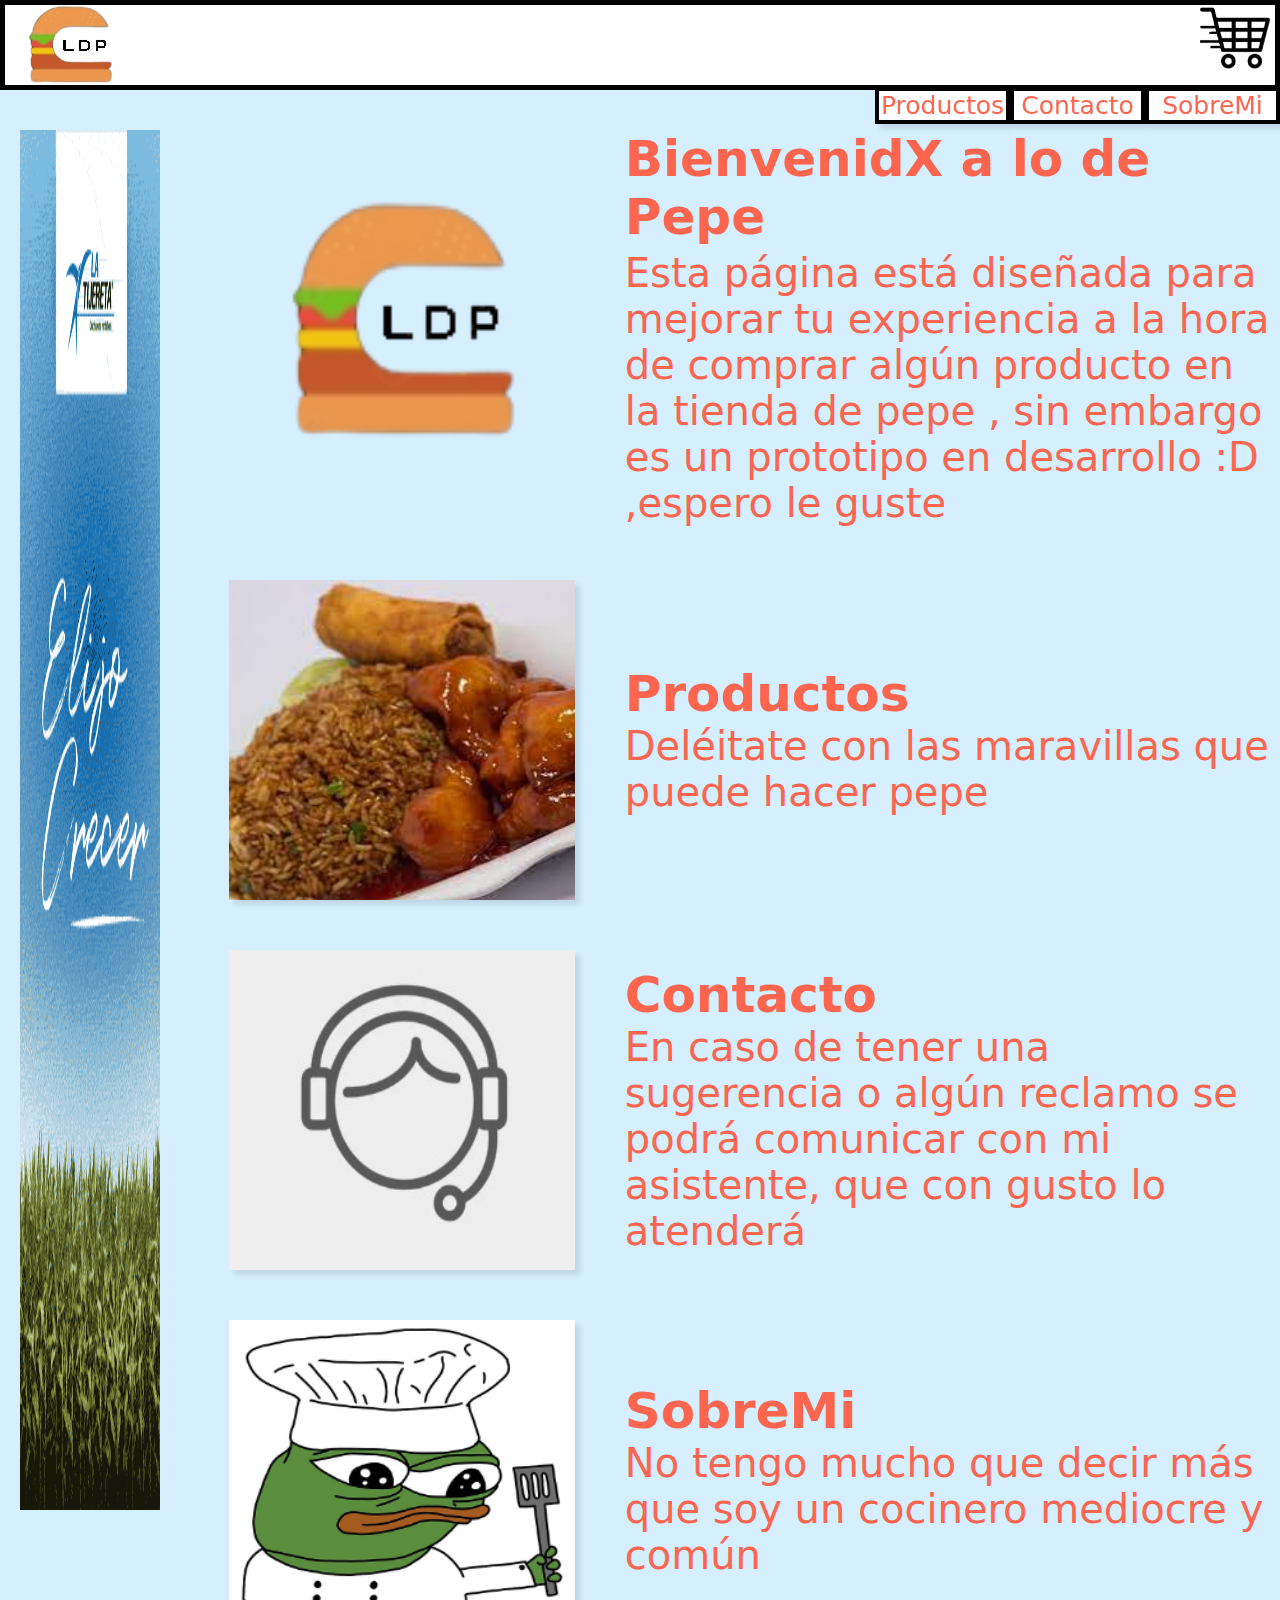
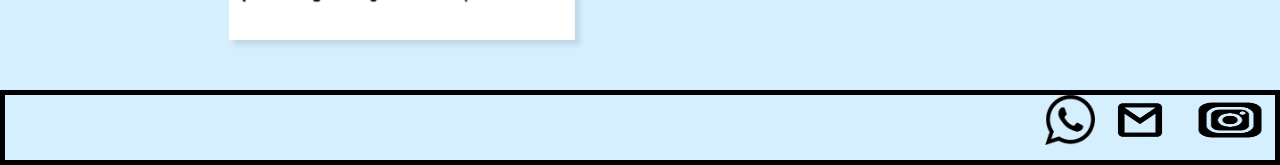
==== index.html @ d3e03705 "finish" ====
<!doctype html>
<html lang="en">
  <head>
    <meta charset="utf-8">
    <title>Lodepepe</title>
    <link rel="stylesheet" href="css/style.css">
    <meta name="viewport" content="width=device-width, user-scalable=no, initial-scale=1.0, maximum-scale=1.0, minimum-scale=1.0">
    
  </head>
  <body class="gridPadre">

      <header>
        <div class="encabezado">
          <div class="cajaDeLogo">
            <div class="logo">
                <a title="." href="/index.html"><img src="/img/logo.png"/></a>
            </div>
          </div>
          
        <div class="cajaDelCarrito">
            
          <div class="carrito">
             <a title="." href="/html/carrito.html"><img src="/img/carrito1.png" alt="." height="70px"/></a>
          </div>
       </div>

       <div class="navegador">
        <a href="/html/productos.html"  class="e1" >Productos</a> 
        <a href="/html/contacto.html" class="e2">Contacto </a>
        <a href="/html/sobremi.html"  class="e3">SobreMi</a>
    </div>
      </div>
      
            

      </header>
      
      <div>
        <img src="/img/logo.png" alt="" id="img1">
    </div>

      <section id="i1">
              <div>
                  <h1 class="titulos">
                      BienvenidX a lo de Pepe
                  </h1>
              </div>
              
              <div>
                 <p class="parrafo">
                  Esta página está diseñada para mejorar tu experiencia a la hora de comprar algún producto en la tienda de pepe , sin embargo es un prototipo en desarrollo :D ,espero le guste
                 </p>
              </div>
      </section>

      <img src="/img/productos.jpeg" alt=""  class="imagenes"
      id="img2">

      <section id="i2">
          <div>
            <h2>
                <a href="html/productos.html" class="titulos">Productos</a>
            </h2>
            <div>
              <p class="parrafo">
                Deléitate con las maravillas que puede hacer pepe
               </p>
             </div>
         </div>
      </section>

 <img src="/img/contacto.jpg" alt="" class="imagenes" id="img3">

      <section id="i3">
                <div>
                   <h2>
                       <a href="html/contacto.html" class="titulos"> Contacto</a>
                   </h2>
                </div>
                <div>
                   <p class="parrafo">
                       En caso de tener una sugerencia o algún reclamo se podrá comunicar con mi asistente, que con gusto lo atenderá
                   </p>
                </div>
      </section>

      <img src="/img/pepe.PNG" alt=""class="imagenes" id="img4">

      <section id="i4">
     <div>
          <h2>
             <a href="html/sobremi.html" class="titulos"> SobreMi </a>
          </h2>
     </div>
    <div>
      <p class="parrafo">
        No tengo mucho que decir más que soy un cocinero mediocre y común
      </p>
    </div>
  </section>

      <nav class="publicidad">
            <a href="https://www.latijereta.com.ar/es-ar.html"> <img src="img/Standard_Banner_300x600_Tijereta_Desktop___Mobile_Agricultura_Empresarias_y_Otras_Producciones_.gif" alt="" width="140px" height="1380px"></a>
      </nav>

      <footer class="cuadroDelFooter">

            <a href="https://wa.me/1162688712"> <img src="/img/whasa.png" alt=""  class="whasa" > </a>
            <a href="no se como hacer que esto lleve a mi gmail"> <img src="/img/gmail.png" alt="" class="gmail"></a>
            <a href="https://instagram.com/luismaxd27?igshid=MzNlNGNkZWQ4Mg=="> <img src="/img/ig.png" alt="" class="ig"></a>

      </footer>
</div>
 </body>
</html>
---- css/style.css ----
*{
        padding: 0;
        margin: 0;
        box-sizing: border-box;
}
body{
        display: flex;
}
@media (orientation: landscape) 
        {
        body {
          flex-direction: row;
}
}
      
@media (orientation: portrait)
        {
        body {
          flex-direction: column;
}
}
@media (max-width:1441px){
        .imagenes{
                height: 300px;
                width: 350px;
        }
        .titulos{
                font-size: 50px;
        }
        .parrafo{
                font-size: 40px;
        }
        .encabezado{
                width: 100%;
        }
        .cajaDeLogo{
                width: 100%;
        }
        .cajaDelCarrito{
                width: 80%;
        }
        .navegador{
                width: 100%;
        }
        .cuadroDelFooter{
                width: 100%;
        }
        .gridPadre{
                width: 100%;  
        }
        .gridPadre1{
                width: 100%;  
        }
        .gridPadre2{
                width: 100%;  
        }
        img#img1{
                width: 100%;
                height: 100%;
        }
        img#img2{
                width: 100%;
                height: 100%;
        }
        img#img3{
                width: 100%;
                height: 100%;
        }
        img#img4{
                width: 100%;
                height: 100%;
        }
        img#img5{
                width: 100%;
                height: 100%;
        }
        img#img6{
                width: 100%;
                height: 100%;
        }
        img#img7{
                width: 100%;
                height: 100%;
        }
        img#img8{
                width: 100%;
                height: 100%;
        }
        
        
        
}
@media (max-width:1199.98px){
        .imagenes{
                height: 250px;
                width: 300px;
        }
        .titulos{
                font-size: 40px;
        }
        .parrafo{
                font-size: 30px;}


}
@media (max-width:1023.98px){
        .imagenes{
                height: 200px;
                width: 250px;
        }
        .titulos{
                font-size: 30px;
        }
        .parrafo{
                font-size: 20px;
        }

}
@media (max-width:499.98px){
        .imagenes{
                height: 150px;
                width: 200px;
        }
        .titulos{
                font-size: 40px;
        }
        .parrafo{
                font-size: 30px;
        }
}


header {
        grid-area: header;
        width: 100%;
}
nav {
        grid-area: nav;
}

footer {
        grid-area: footer;
}



.imagenes{
        box-shadow: 5px 5px 5px 0px rgba(0, 0, 0, 0.1);

}

.titulos{
        font-family: system-ui, -apple-system, BlinkMacSystemFont, 'Segoe UI', Roboto, Oxygen, Ubuntu, Cantarell, 'Open Sans', 'Helvetica Neue', sans-serif;
        color: #FE654F;
        text-decoration: none;

        
}
.parrafo{
        font-family: system-ui, -apple-system, BlinkMacSystemFont, 'Segoe UI', Roboto, Oxygen, Ubuntu, Cantarell, 'Open Sans', 'Helvetica Neue', sans-serif;
        color: #FE654F;
}   


.encabezado{
        background-color: white;
         border: 5px solid black;
         height: 90px;
         position: fixed;
         z-index: 1000;
}

.cajaDeLogo{
        height: 70px;
        position: fixed;
        display: flex;
        justify-content: start;
        align-items: center;
        top: 14.5px;

}

.cajaDelCarrito{
        height: 70px;
        position: fixed;
        display: flex;
        justify-content: end;
        align-items: center;
        right: 10px;
}






.navegador{
        font-size: 25px;
        font-family: system-ui, -apple-system, BlinkMacSystemFont, 'Segoe UI', Roboto, Oxygen, Ubuntu, Cantarell, 'Open Sans', 'Helvetica Neue', sans-serif;
        text-decoration: none;
        position: fixed;
        height: 70px;
        display: flex;
        align-items: center;
        justify-content: end;
        right: 0px;
        top: 70px;
        

}
.e1:hover{
    font-weight: bold;
    background-color: #f3d79e;
    color: #f74c32;

}
.e2:hover{
    font-weight: bold;
    background-color: #f3d79e;
    color: #f74c32;

}
.e3:hover{
    font-weight: bold;
    background-color: #f3d79e;
    color: #f74c32;

}

.e1{
        text-decoration: none;
        color: #FE654F;
        background-color: white;
        border: black solid 4px;
        top: 25px;
        width: 135px;
        text-align: center;
        box-shadow: 5px 5px 5px 0px rgba(0, 0, 0, 0.1);

}
.e2{
        text-decoration: none;
        color: #FE654F;
        background-color: white;
        border: black solid 4px;
        top: 25px;
        width: 135px;
        text-align: center;
        box-shadow: 5px 5px 5px 0px rgba(0, 0, 0, 0.1);

}
.e3{
        text-decoration: none;
        color: #FE654F;
        background-color: white;
        border: black solid 4px;
        top: 25px;
        width: 135px;
        text-align: center;
        box-shadow: 5px 5px 5px 0px rgba(0, 0, 0, 0.1);
}

.publicidad{
display: flex;
align-items: start;
justify-content: center;
background-color: #D6EFFF;

}


.cuadroDelFooter{
        background-color: #D6EFFF;
        border: 5px solid black;
        position:relative;
        bottom: 0;
        display: flex;
        justify-content: flex-end;
        
}

.whasa{
       background-color: #D6EFFF;
       width: 50px;
       height: 50px;
}
.gmail{
       background-color: #D6EFFF;
       width: 90px;
       height: 50px;
}
.ig{
       background-color: #D6EFFF;
       width: 90px;
       height: 50px
}



/* index */

.gridPadre{
        display: grid;
        background-color: #D6EFFF;
        gap: 50px;
        grid-template-areas:
        "header header header"
        "nav img1 i1"
        "nav img2 i2"
        "nav img3 i3"
        "nav img4 i4"
        "footer footer footer";

        grid-template-rows: 80px 25rem 20rem 20rem 20rem 75px; 
        grid-template-columns: 14% 27%;        
}
img#img1{
        grid-area: img1;
}
img#img2{
        grid-area: img2;
}
img#img3{
        grid-area: img3;
}
img#img4{
        grid-area: img4;
}

section#i1{
        grid-area: i1;
        display: flex;
        flex-direction: row;
        flex-wrap: wrap;
        align-items: start;
        justify-content: center;
}
section#i2{
        grid-area: i2;
        display: flex;
        flex-direction: row;
        flex-wrap: wrap;
        align-items: center;
        justify-content: center;
}
section#i3{
        grid-area: i3;
        display: flex;
        flex-direction: column;
        flex-wrap: wrap;
        align-items: start;
        justify-content: center;

}
section#i4{
        grid-area: i4;
        display: flex;
        flex-direction: column;
        flex-wrap: wrap;
        align-items: start;
        justify-content: center;
}

/* productos */
.gridPadre1{
        display: grid;
        background-color: #D6EFFF;
        gap: 50px;

        grid-template-areas:
        "header header header "
        "nav i5 i5 "
        "nav img5 i6 "
        "nav img6 i7 "
        "nav img7 i8 "
        "nav img8 i9 "
        "footer footer footer";

        grid-template-rows: 90px 5rem 25rem 28rem 25rem 28rem 75px; 
        grid-template-columns: 14% ;        
}
img#img5{
        grid-area: img5;
}
img#img6{
        grid-area: img6;
}
img#img7{
        grid-area: img7;
}
img#img8{
        grid-area: img8;
}
section#i5{
        grid-area: i5;
        display: flex;
        flex-direction: row;
        flex-wrap: wrap;
        align-items: center;
        justify-content: start;
}
section#i6{
        grid-area: i6;
        display: flex;
        flex-direction: column;
        flex-wrap: wrap;
        align-items:end;
        justify-content: start;
        width: 100%;


}
section#i7{
        grid-area: i7;
        display: flex;
        flex-direction: column;
        flex-wrap: wrap;
        align-items: end;
        justify-content:start;


}
section#i8{
        grid-area: i8;
        display: flex;
        flex-direction: column;
        flex-wrap: wrap;
        align-items: end;
        justify-content: start;
}
section#i9{
        grid-area: i9;
        display: flex;
        flex-direction: column;
        flex-wrap: wrap;
        align-items: end;
        justify-content: start;

         
}
/* formulario */
.gridPadre2{
        display: grid;
        background-color: #D6EFFF;
        gap: 30px;
        grid-template-areas:
        "header header header"
        "nav i10 i10"
        "nav i11 i11"
        "footer footer footer";

        grid-template-rows: 10rem 5rem 40rem;
        grid-template-columns: 14% ;        
}
section#i10{
        grid-area: i10;     
}
section#i11{
        grid-area: i11;
}

/* sobreMi */
.gridPadre3{
        width: 100%;
        display: grid;
        max-width: 100%;
        background-color: #D6EFFF;
        gap: 30px;

        grid-template-areas:
        "header header header"
        "nav i12 i12"
        "nav i13 i13"
        "footer footer footer";

        grid-template-rows: 10rem 10rem 30rem;
        grid-template-columns: 14% ;        
}
section#i12{
        grid-area: i12;
        display: flex;
        justify-content: center;
        align-items: center;
        flex-direction: row;   

}
section#i13{
        grid-area: i13;
        display: flex;
        flex-direction: row;
        justify-content: start;
        align-items: start;
        gap: 25px;

}

/* carrito */
.gridPadre4{
   
        display: grid;
        background-color: #D6EFFF;
        gap: 30px;

        grid-template-areas:
        "header header header"
        "i14 i14 i14"
        "footer footer footer";

        grid-template-rows: 10rem 30rem 0rem;
        grid-template-columns: 14% ;        
}
section#i14{
        grid-area: i14;
        display: flex;
        justify-content: center;
        align-items: center;   

}
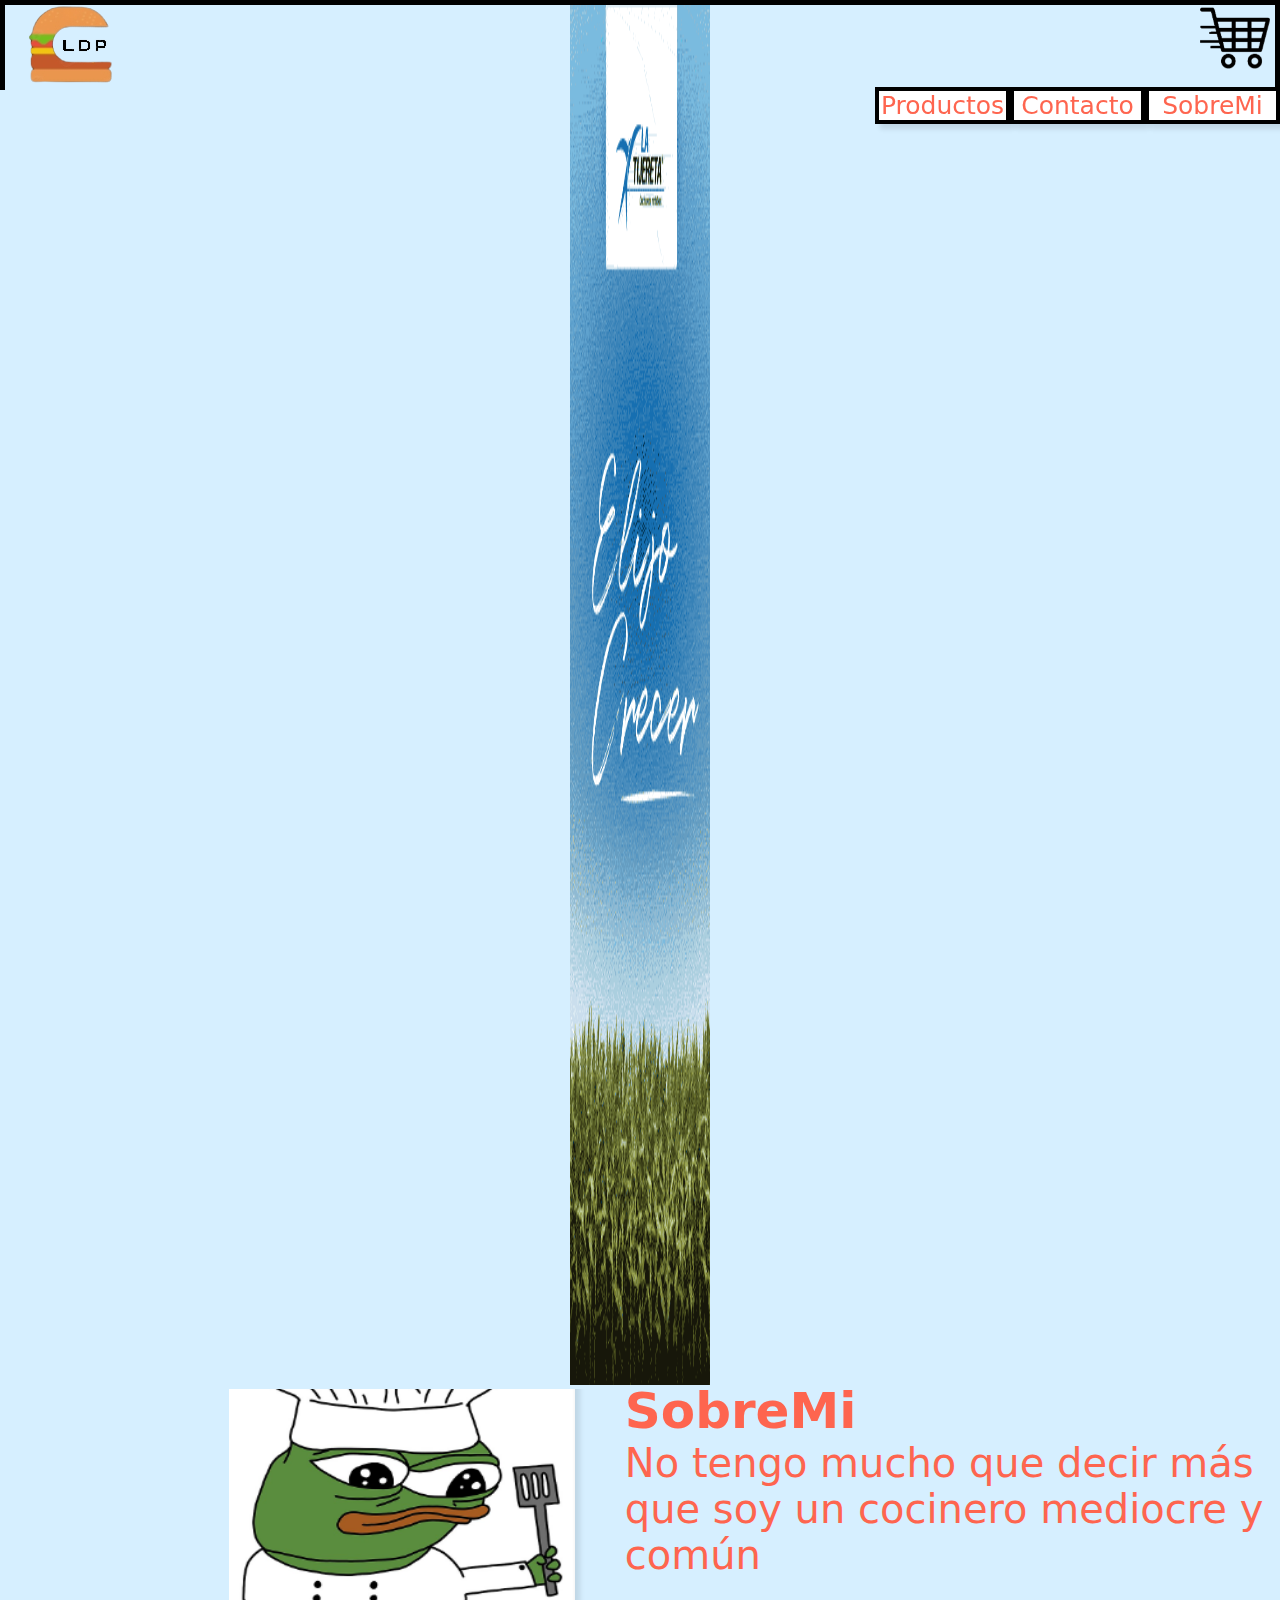
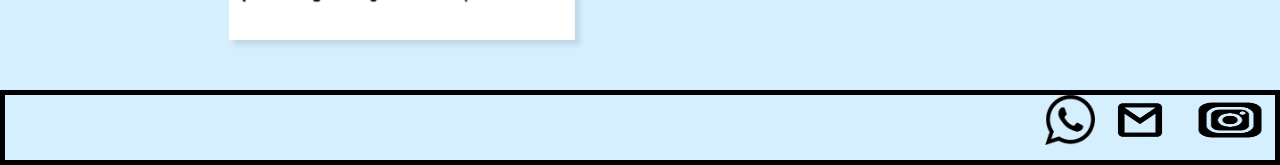
==== commit e108e858: "prueba1" ====
--- a/index.html
+++ b/index.html
@@ -3,7 +3,7 @@
   <head>
     <meta charset="utf-8">
     <title>Lodepepe</title>
-    <link rel="stylesheet" href="css/style.css">
+    <link rel="stylesheet" href="./css/style.css">
     <meta name="viewport" content="width=device-width, user-scalable=no, initial-scale=1.0, maximum-scale=1.0, minimum-scale=1.0">
     
   </head>
@@ -13,22 +13,27 @@
         <div class="encabezado">
           <div class="cajaDeLogo">
             <div class="logo">
-                <a title="." href="/index.html"><img src="/img/logo.png"/></a>
+                <a title="." href="./index.html"><img src="./img/logo.png"/></a>
             </div>
           </div>
           
         <div class="cajaDelCarrito">
             
           <div class="carrito">
-             <a title="." href="/html/carrito.html"><img src="/img/carrito1.png" alt="." height="70px"/></a>
+             <a title="." href="html/carrito.html"><img src="./img/carrito1.png" alt="." height="70px"/></a>
           </div>
        </div>
 
        <div class="navegador">
-        <a href="/html/productos.html"  class="e1" >Productos</a> 
-        <a href="/html/contacto.html" class="e2">Contacto </a>
-        <a href="/html/sobremi.html"  class="e3">SobreMi</a>
+        <a href="./html/productos.html"  class="e1" >Productos</a> 
+        <a href="./html/contacto.html" class="e2">Contacto </a>
+        <a href="./html/sobremi.html"  class="e3">SobreMi</a>
     </div>
+
+    <nav class="publicidad">
+      <a href="https://www.latijereta.com.ar/es-ar.html"> <img src="./img/Standard_Banner_300x600_Tijereta_Desktop___Mobile_Agricultura_Empresarias_y_Otras_Producciones_.gif" alt="" width="140px" height="1380px"></a>
+    </nav>
+
       </div>
       
             
@@ -36,7 +41,7 @@
       </header>
       
       <div>
-        <img src="/img/logo.png" alt="" id="img1">
+        <img src="./img/logo.png" alt="" id="img1">
     </div>
 
       <section id="i1">
@@ -53,13 +58,13 @@
               </div>
       </section>
 
-      <img src="/img/productos.jpeg" alt=""  class="imagenes"
+      <img src="./img/productos.jpeg" alt=""  class="imagenes"
       id="img2">
 
       <section id="i2">
           <div>
             <h2>
-                <a href="html/productos.html" class="titulos">Productos</a>
+                <a href="./html/productos.html" class="titulos">Productos</a>
             </h2>
             <div>
               <p class="parrafo">
@@ -69,12 +74,12 @@
          </div>
       </section>
 
- <img src="/img/contacto.jpg" alt="" class="imagenes" id="img3">
+ <img src="./img/contacto.jpg" alt="" class="imagenes" id="img3">
 
       <section id="i3">
                 <div>
                    <h2>
-                       <a href="html/contacto.html" class="titulos"> Contacto</a>
+                       <a href="./html/contacto.html" class="titulos"> Contacto</a>
                    </h2>
                 </div>
                 <div>
@@ -84,12 +89,12 @@
                 </div>
       </section>
 
-      <img src="/img/pepe.PNG" alt=""class="imagenes" id="img4">
+      <img src="./img/pepe.PNG" alt=""class="imagenes" id="img4">
 
       <section id="i4">
      <div>
           <h2>
-             <a href="html/sobremi.html" class="titulos"> SobreMi </a>
+             <a href="./html/sobremi.html" class="titulos"> SobreMi </a>
           </h2>
      </div>
     <div>
@@ -99,17 +104,16 @@
     </div>
   </section>
 
-      <nav class="publicidad">
-            <a href="https://www.latijereta.com.ar/es-ar.html"> <img src="img/Standard_Banner_300x600_Tijereta_Desktop___Mobile_Agricultura_Empresarias_y_Otras_Producciones_.gif" alt="" width="140px" height="1380px"></a>
-      </nav>
+      
 
-      <footer class="cuadroDelFooter">
-
-            <a href="https://wa.me/1162688712"> <img src="/img/whasa.png" alt=""  class="whasa" > </a>
-            <a href="no se como hacer que esto lleve a mi gmail"> <img src="/img/gmail.png" alt="" class="gmail"></a>
-            <a href="https://instagram.com/luismaxd27?igshid=MzNlNGNkZWQ4Mg=="> <img src="/img/ig.png" alt="" class="ig"></a>
-
-      </footer>
+      
 </div>
  </body>
+ <footer class="cuadroDelFooter">
+
+  <a href="https://wa.me/1162688712"> <img src="./img/whasa.png" alt=""  class="whasa" > </a>
+  <a href="no se como hacer que esto lleve a mi gmail"> <img src="./img/gmail.png" alt="" class="gmail"></a>
+  <a href="https://instagram.com/luismaxd27?igshid=MzNlNGNkZWQ4Mg=="> <img src="./img/ig.png" alt="" class="ig"></a>
+
+</footer>
 </html>--- a/css/style.css
+++ b/css/style.css
@@ -305,10 +305,10 @@
         gap: 50px;
         grid-template-areas:
         "header header header"
-        "nav img1 i1"
-        "nav img2 i2"
-        "nav img3 i3"
-        "nav img4 i4"
+        "pb img1 i1"
+        "pb img2 i2"
+        "pb img3 i3"
+        "pb img4 i4"
         "footer footer footer";
 
         grid-template-rows: 80px 25rem 20rem 20rem 20rem 75px; 
@@ -325,6 +325,9 @@
 }
 img#img4{
         grid-area: img4;
+}
+div.publicidad{
+        grid-area: pb;
 }
 
 section#i1{
@@ -369,11 +372,11 @@
 
         grid-template-areas:
         "header header header "
-        "nav i5 i5 "
-        "nav img5 i6 "
-        "nav img6 i7 "
-        "nav img7 i8 "
-        "nav img8 i9 "
+        "pb i5 i5 "
+        "pb img5 i6 "
+        "pb img6 i7 "
+        "pb img7 i8 "
+        "pb img8 i9 "
         "footer footer footer";
 
         grid-template-rows: 90px 5rem 25rem 28rem 25rem 28rem 75px; 
@@ -390,6 +393,9 @@
 }
 img#img8{
         grid-area: img8;
+}
+div.publicidad{
+        grid-area: pb;
 }
 section#i5{
         grid-area: i5;
@@ -515,4 +521,4 @@
         justify-content: center;
         align-items: center;   
 
-}
+}